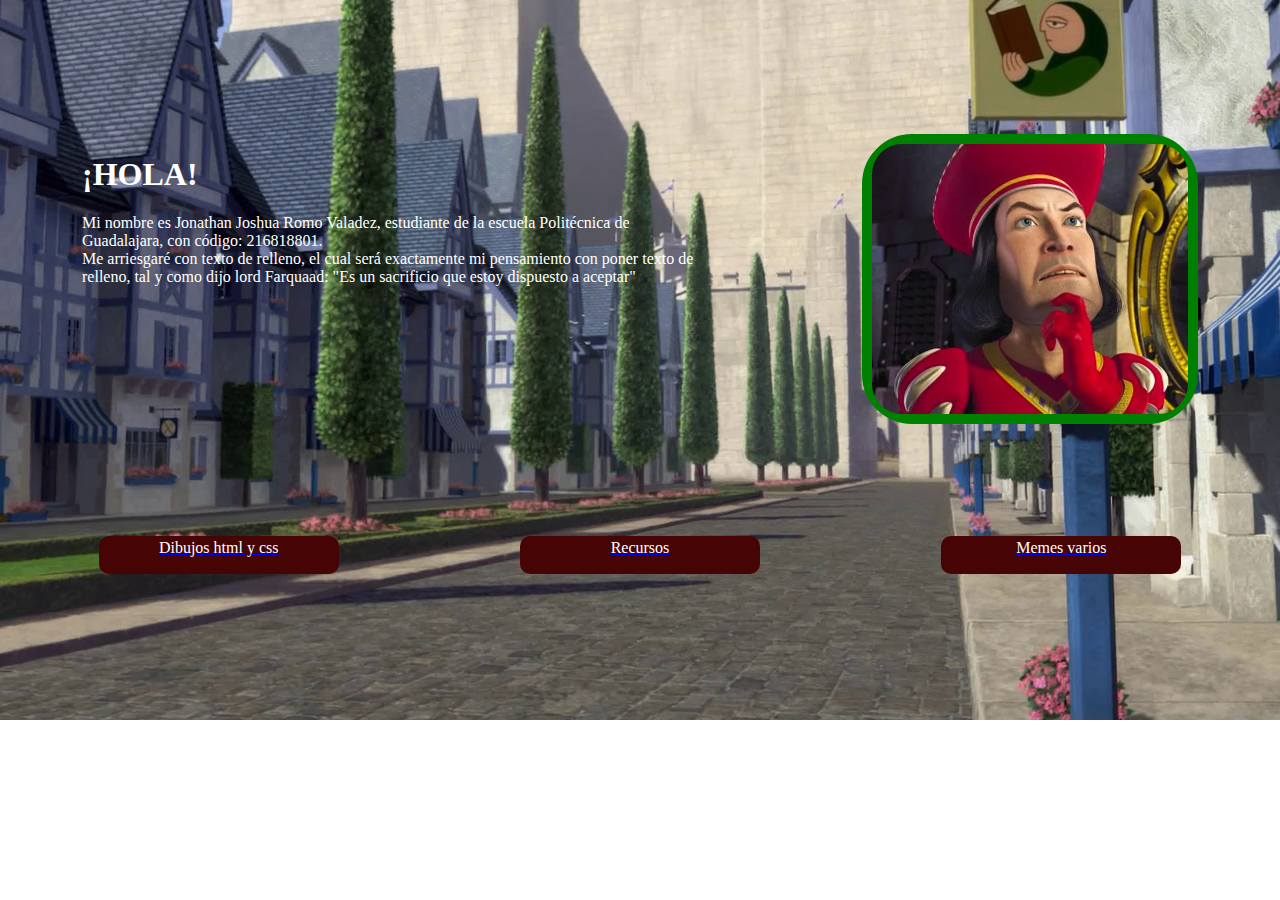
==== index.html @ d488aba7 "Terminado" ====
<!DOCTYPE html>
<html>
	<head>
		<title>Index</title>
		<meta charset="utf-8">
		<link rel="stylesheet" type="text/css" href="css/index.css">
	</head>
	<body style="background: url(imagenes/duloc.png); background-size: cover; background-repeat: no-repeat;">
		<div id="index">
			<div class="texto">
				<h1>¡HOLA!</h1>
				<div>Mi nombre es Jonathan Joshua Romo Valadez, estudiante de la escuela Politécnica de Guadalajara, con código: 216818801.</div>
				<div>Me arriesgaré con texto de relleno, el cual será exactamente mi pensamiento con poner texto de relleno, tal y como dijo lord Farquaad: "Es un sacrificio que estoy dispuesto a aceptar"</div>
			</div>
			<div class="imagen">
				<img src="imagenes/index.png" width="100%" height="100%" style="border-radius: 30px;">
			</div>
		</div>
		<div id="botones">
			<a href="dibujos.html"><div class="boton">Dibujos html y css</div></a>
			<a href="recursos.html"><div class="boton">Recursos</div></a>
			<a href="memes.html"><div class="boton">Memes varios</div></a>
		</div>
	</body>
</html>
---- css/index.css ----
#index{
	display: flex;
	justify-content: space-around;
	background-image: url("imagenes/duloc.jpg");
	padding-top: 10%;
}

.imagen{
	border-radius: 50px;
	border: 10px solid green;
	width: 25%;
}

.texto{
	width: 50%;
	font-family: Algerian;
	color: white;
}

#botones{
	display: flex;
	justify-content: space-around;
	margin-top: 7em;
}

.boton{
	padding-top: .2em;
	padding-bottom: .2em;
	width: 15em;
	height: 2em;
	border-radius: 10px;
	text-align: center;
	font-family: Broadway;
	color: white;
	background-color: #460404;
}

.sonidos{
	display: flex;
	justify-content: space-around;
}

.tabla{
	display: flex;
	justify-content: space-around;
}

#dibujos{
	margin-top: 10em;
}
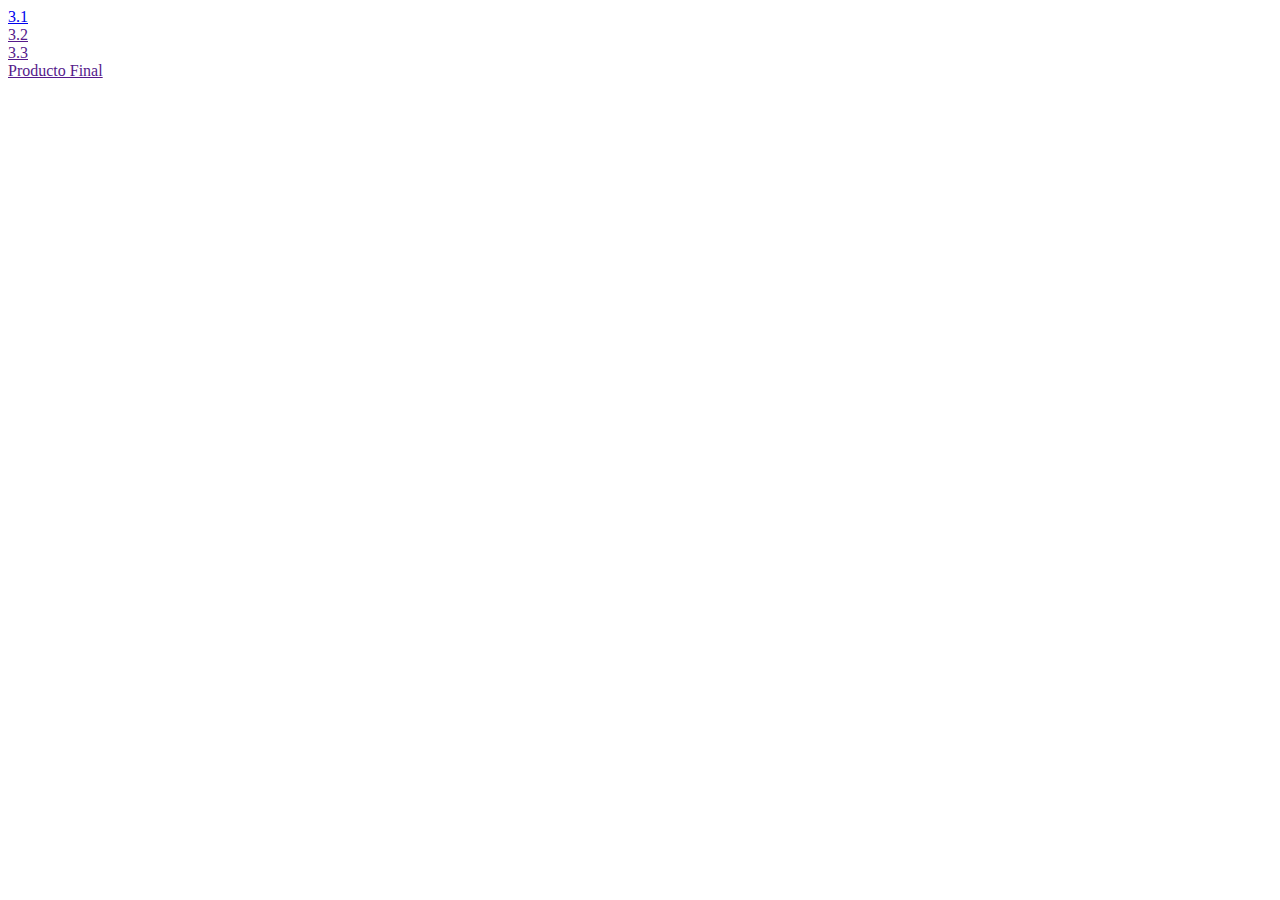
==== commit a8132c0f: "3.1, 3.2, 3.3" ====
--- a/index.html
+++ b/index.html
@@ -1,25 +1,16 @@
 <!DOCTYPE html>
 <html>
-	<head>
-		<title>Index</title>
-		<meta charset="utf-8">
-		<link rel="stylesheet" type="text/css" href="css/index.css">
-	</head>
-	<body style="background: url(imagenes/duloc.png); background-size: cover; background-repeat: no-repeat;">
-		<div id="index">
-			<div class="texto">
-				<h1>¡HOLA!</h1>
-				<div>Mi nombre es Jonathan Joshua Romo Valadez, estudiante de la escuela Politécnica de Guadalajara, con código: 216818801.</div>
-				<div>Me arriesgaré con texto de relleno, el cual será exactamente mi pensamiento con poner texto de relleno, tal y como dijo lord Farquaad: "Es un sacrificio que estoy dispuesto a aceptar"</div>
-			</div>
-			<div class="imagen">
-				<img src="imagenes/index.png" width="100%" height="100%" style="border-radius: 30px;">
-			</div>
-		</div>
-		<div id="botones">
-			<a href="dibujos.html"><div class="boton">Dibujos html y css</div></a>
-			<a href="recursos.html"><div class="boton">Recursos</div></a>
-			<a href="memes.html"><div class="boton">Memes varios</div></a>
-		</div>
-	</body>
+<head>
+	<title>Inicio</title>
+	<meta charset="utf-8">
+</head>
+<body>
+	<a href="3.1/index.html">3.1</a>
+	<br>
+	<a href="">3.2</a>
+	<br>
+	<a href="">3.3</a>
+	<br>
+	<a href="">Producto Final</a>
+</body>
 </html>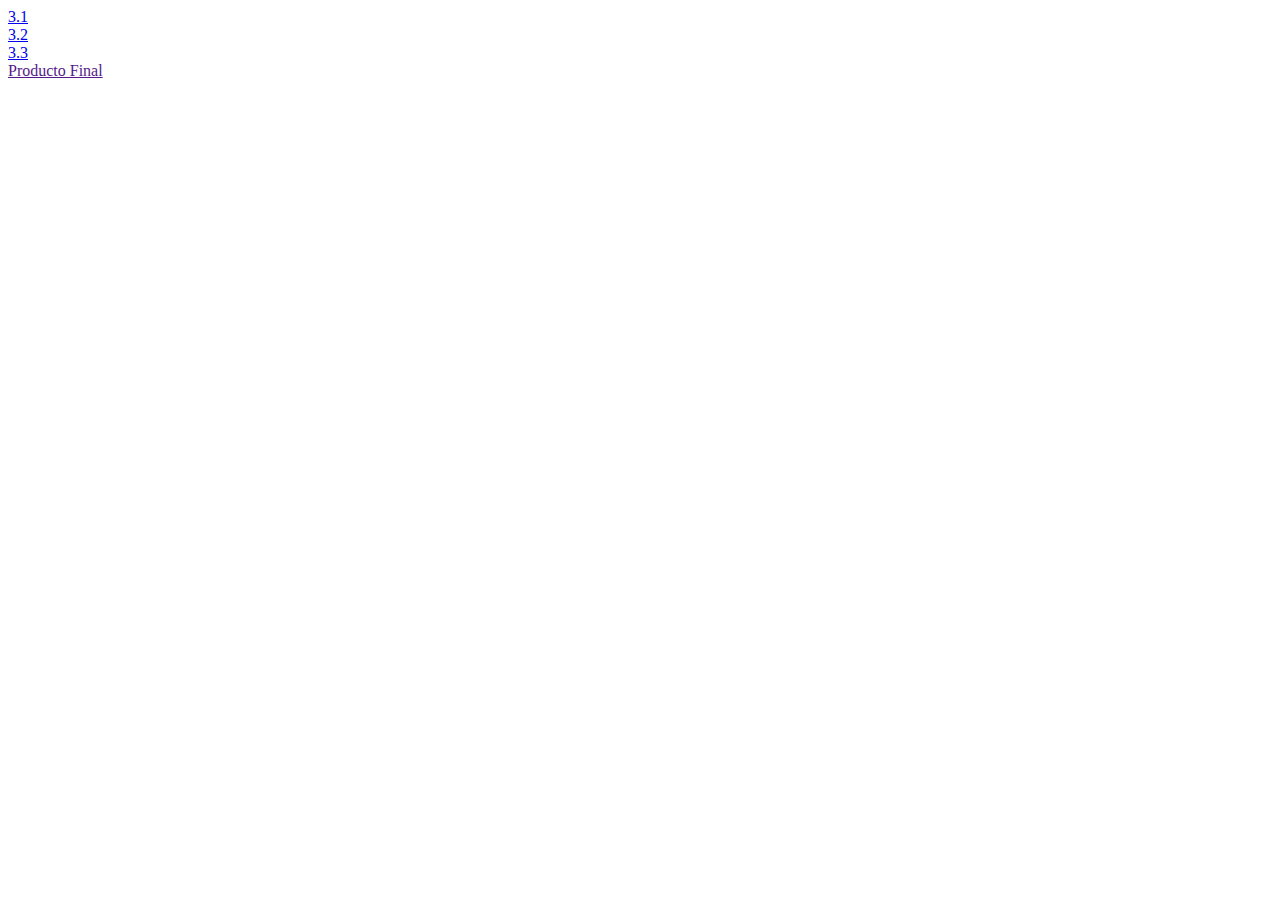
==== commit b4e2b950: "agregados links en index principal" ====
--- a/index.html
+++ b/index.html
@@ -7,9 +7,9 @@
 <body>
 	<a href="3.1/index.html">3.1</a>
 	<br>
-	<a href="">3.2</a>
+	<a href="3.2/index.html">3.2</a>
 	<br>
-	<a href="">3.3</a>
+	<a href="3.3/index.html">3.3</a>
 	<br>
 	<a href="">Producto Final</a>
 </body>
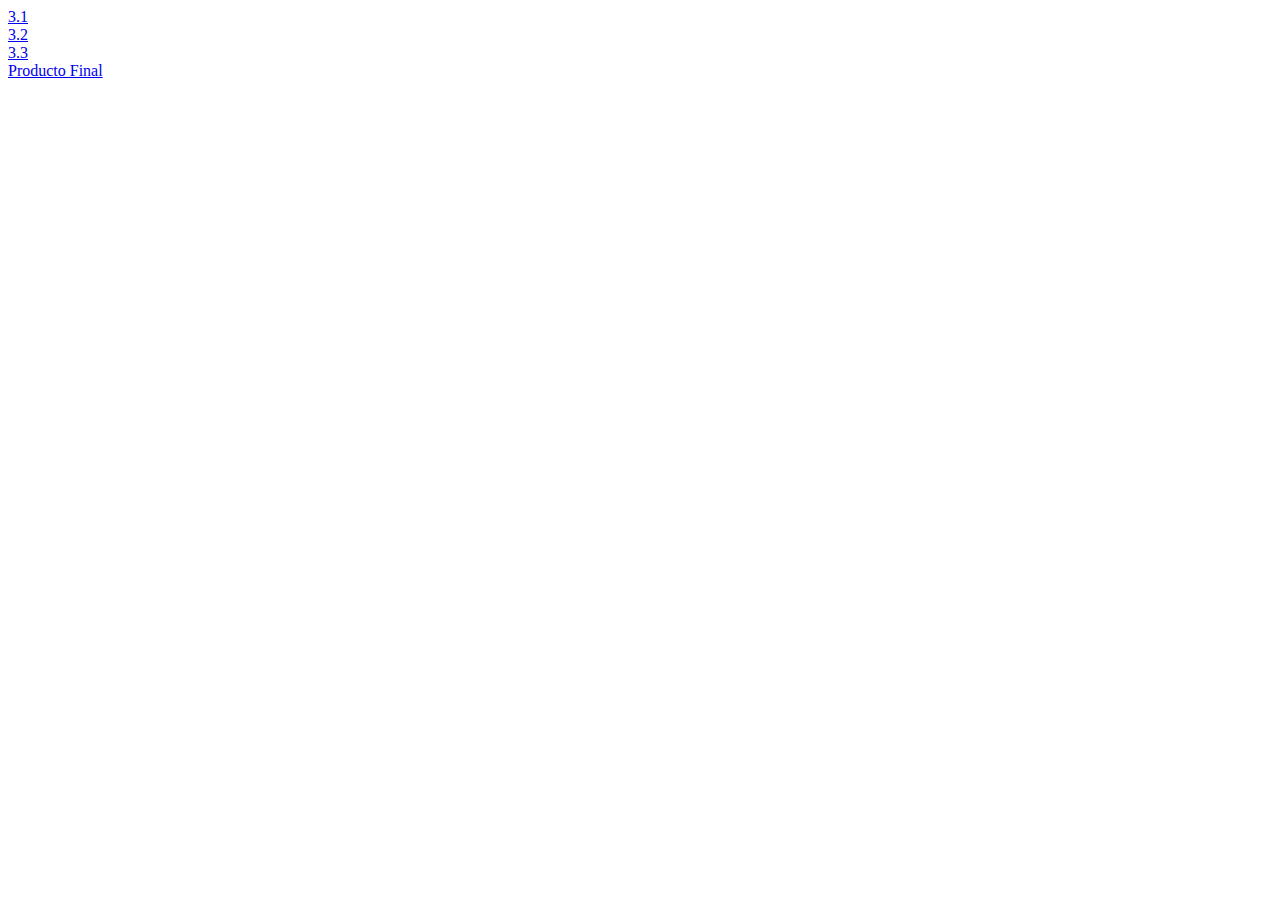
==== commit dff9277c: "fix" ====
--- a/index.html
+++ b/index.html
@@ -11,6 +11,6 @@
 	<br>
 	<a href="3.3/index.html">3.3</a>
 	<br>
-	<a href="">Producto Final</a>
+	<a href="producto_final/index.html">Producto Final</a>
 </body>
 </html>